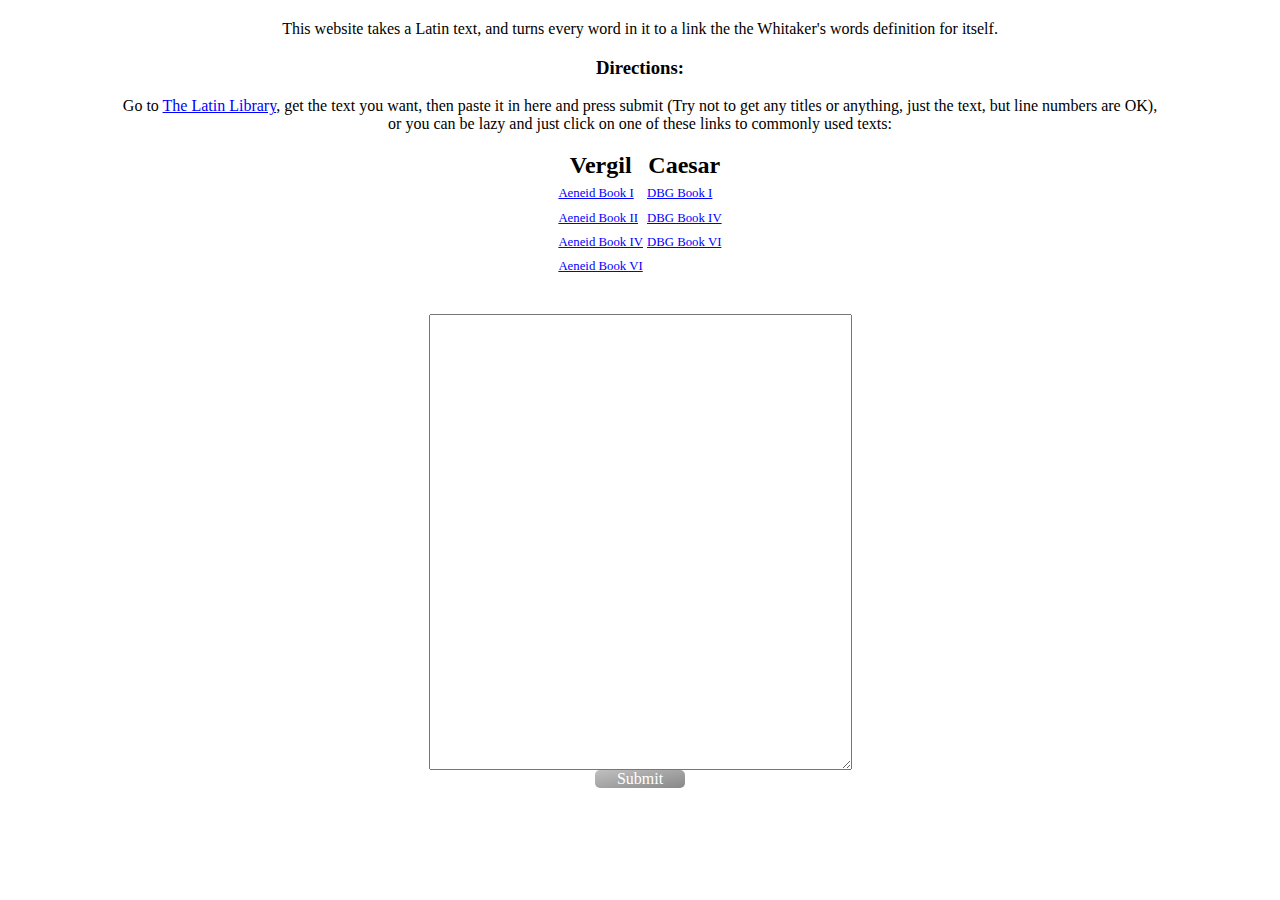
==== index.html @ 9de96cf1 "Merge branch 'gh-pages' of github.com:ddsnowboard/LatinLinker into gh-pages" ====
<html>
    <head>
        <meta name="generator"
        content="HTML Tidy for HTML5 (experimental) for Windows https://github.com/w3c/tidy-html5/tree/c63cc39" />
        <title>Latin Linker</title>
        <link type="text/css" rel="stylesheet" href="style.css" />
        <script src="jquery-2.1.1.min.js"></script>
        <script src="master.js"></script>
        <script src="texts.js"></script>
        <script src="main.js"></script>
    </head>
    <body>
        <div id="entry"><p>This website takes a Latin text, and turns every word in it to a link the the Whitaker's words definition for itself.</p><h3>Directions:</h3><p>Go to 
        <a href="http://www.thelatinlibrary.com/" class="normal" target="_blank">The Latin Library</a>, get the text you want,
        then paste it in here and press submit (Try not to get any titles or anything, just the text, but line numbers are OK),<br /> or you can be lazy and just click on one of these links to commonly used texts:
        <br />
        <div style="margin-left: auto; margin-right: auto; display: inline-block">
            <table>
                <tr>
                    <th>Vergil</th>
                    <th>Caesar</th>
                </tr>
                <tr class="row">
                    <td>Aeneid Book I</td>
                    <td>DBG Book I</td>
                </tr>
                <tr class="row">
                    <td>Aeneid Book II</td>
                    <td>DBG Book IV</td>
                </tr>
                <tr class="row">
                    <td>Aeneid Book IV</td>
                    <td>DBG Book VI</td>
                </tr>
                <tr class="row">
                    <td>Aeneid Book VI</td>
                </tr>
            </table>
			</p>
        </div>
        <br />
        <br />
        <textarea id="text" rows="30" cols="50"></textarea>
        <br />
        <div id="submit" class="button" style="margin-right: auto; margin-left: auto;">Submit</div></div>
        <div id="text">
            <table id="table"></table>
        </div>
    </body>
</html>
---- style.css ----
.button {
    border-radius:5px;
    color:#FFFFFF;
    width:90px;
    text-align:center;
    -webkit-touch-callout: none;
    -webkit-user-select: none;
    -khtml-user-select: none;
    -moz-user-select: none;
    -ms-user-select: none;
    user-select: none;
    cursor:default;
    background: linear-gradient(to bottom right, #C0C0C0 , #888888);
}
.hover{
    background: linear-gradient(to bottom right, #B0B0B0, #787878);
}

.down {
    background: linear-gradient(to bottom right, #686868, #A0A0A0);
}

#choose {
	margin-left: auto;
	margin-right: auto;
	text-align: center;
	line-height: 1.5 em;
}

a {
	text-decoration: none;
	color: black;
}

#entry {
	margin-top:20px;
	text-align:center;
}

table {
	margin: 1em, 2em, 1em, 2em;
}

tr {
	height:1.4em;
}

.normal {
	color:blue; 
	text-decoration: underline;
}

th {
	font-size: 1.5em;
}

.row > td {
	color:blue; 
	text-decoration: underline;
	cursor: pointer;
	font-size: .8em;
}

td > a {
	font-family:"book antiqua","times new roman",times;
	font-size: 1.4em;
	line-height: 1.4em
}
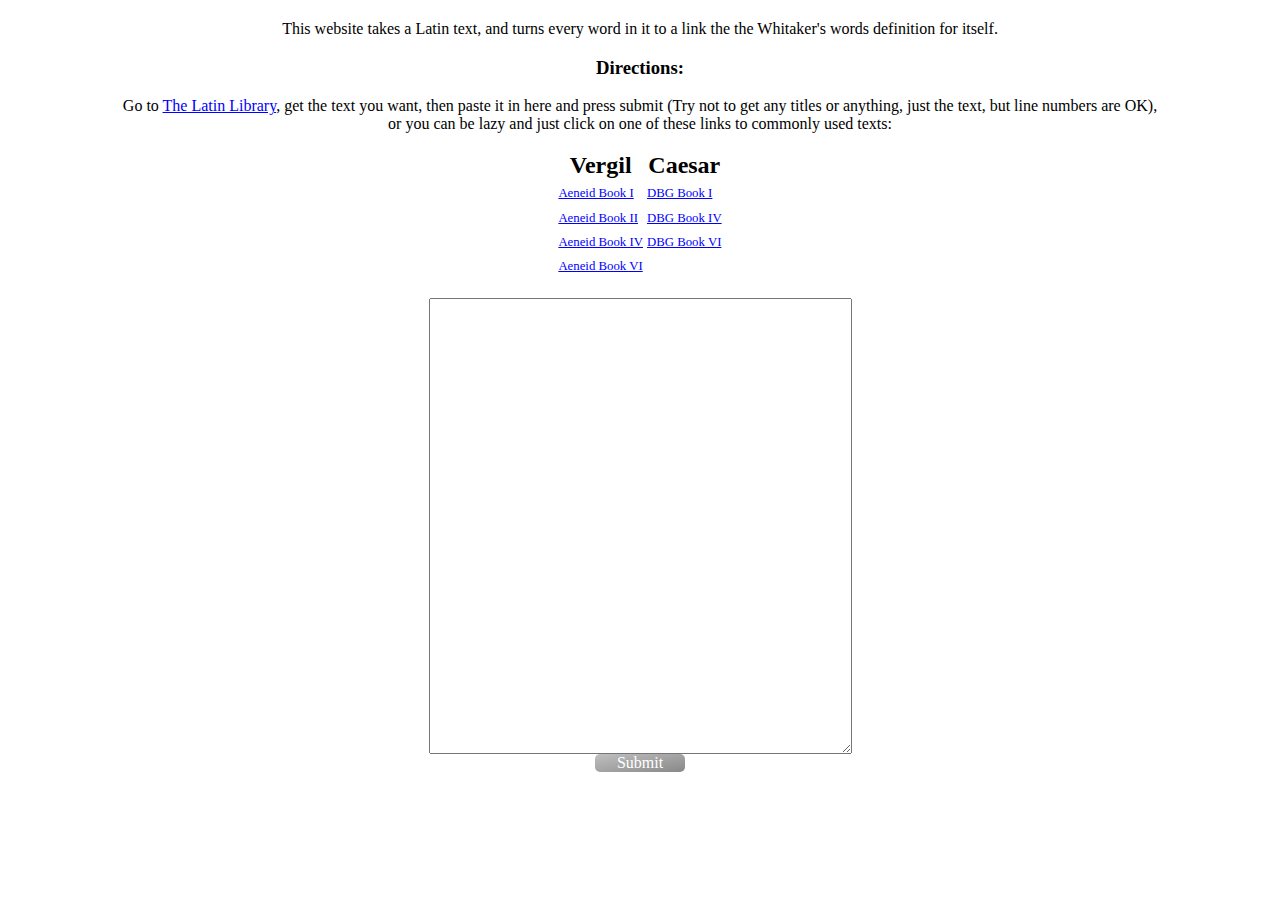
==== commit a08a6a5e: "Formatting, JSLint, and JSMin." ====
--- a/index.html
+++ b/index.html
@@ -10,40 +10,50 @@
         <script src="main.js"></script>
     </head>
     <body>
-        <div id="entry"><p>This website takes a Latin text, and turns every word in it to a link the the Whitaker's words definition for itself.</p><h3>Directions:</h3><p>Go to 
-        <a href="http://www.thelatinlibrary.com/" class="normal" target="_blank">The Latin Library</a>, get the text you want,
-        then paste it in here and press submit (Try not to get any titles or anything, just the text, but line numbers are OK),<br /> or you can be lazy and just click on one of these links to commonly used texts:
-        <br />
-        <div style="margin-left: auto; margin-right: auto; display: inline-block">
-            <table>
-                <tr>
-                    <th>Vergil</th>
-                    <th>Caesar</th>
-                </tr>
-                <tr class="row">
-                    <td>Aeneid Book I</td>
-                    <td>DBG Book I</td>
-                </tr>
-                <tr class="row">
-                    <td>Aeneid Book II</td>
-                    <td>DBG Book IV</td>
-                </tr>
-                <tr class="row">
-                    <td>Aeneid Book IV</td>
-                    <td>DBG Book VI</td>
-                </tr>
-                <tr class="row">
-                    <td>Aeneid Book VI</td>
-                </tr>
-            </table>
-			</p>
+        <div id="entry">
+            <p>This website takes a Latin text, and turns every word in it to a link the the Whitaker&#39;s words definition for
+            itself.</p>
+            <h3>Directions:</h3>
+            <p>Go to 
+            <a href="http://www.thelatinlibrary.com/" class="normal" target="_blank">The Latin Library</a>, get the text you want,
+            then paste it in here and press submit (Try not to get any titles or anything, just the text, but line numbers are OK),
+            <br />or you can be lazy and just click on one of these links to commonly used texts:
+            <br /></p>
+            <div style="margin-left: auto; margin-right: auto; display: inline-block">
+                <table>
+                    <tr>
+                        <th>Vergil</th>
+                        <th>Caesar</th>
+                    </tr>
+                    <tr class="row">
+                        <td>Aeneid Book I</td>
+                        <td>DBG Book I</td>
+                    </tr>
+                    <tr class="row">
+                        <td>Aeneid Book II</td>
+                        <td>DBG Book IV</td>
+                    </tr>
+                    <tr class="row">
+                        <td>Aeneid Book IV</td>
+                        <td>DBG Book VI</td>
+                    </tr>
+                    <tr class="row">
+                        <td>Aeneid Book VI</td>
+                    </tr>
+                </table>
+            </div>
+            <br />
+            <br />
+            <textarea id="text" rows="30" cols="50"></textarea>
+            <br />
+            <div id="submit" class="button" style="margin-right: auto; margin-left: auto;">Submit</div>
         </div>
-        <br />
-        <br />
-        <textarea id="text" rows="30" cols="50"></textarea>
-        <br />
-        <div id="submit" class="button" style="margin-right: auto; margin-left: auto;">Submit</div></div>
         <div id="text">
+            <div id="control">
+                <div id="light">Black on White</div>
+                <br />
+                <div id="dark">White on Black</div>
+            </div>
             <table id="table"></table>
         </div>
     </body>
--- a/style.css
+++ b/style.css
@@ -11,6 +11,9 @@
     user-select: none;
     cursor:default;
     background: linear-gradient(to bottom right, #C0C0C0 , #888888);
+}
+td {
+	position: relative;
 }
 .hover{
     background: linear-gradient(to bottom right, #B0B0B0, #787878);
@@ -61,8 +64,33 @@
 	font-size: .8em;
 }
 
-td > a {
+.text {
 	font-family:"book antiqua","times new roman",times;
 	font-size: 1.4em;
 	line-height: 1.4em
+}
+
+#control {
+	position: fixed;
+	right: 5px;
+	top: 30%;
+	border: 1px solid black;
+	border-radius: 5px;
+	padding: 5px;
+	visibility: hidden;
+	-webkit-touch-callout: none;
+    -webkit-user-select: none;
+    -khtml-user-select: none;
+    -moz-user-select: none;
+    -ms-user-select: none;
+    user-select: none;
+    cursor:default;
+}
+#light {
+	color: black;
+	background-color: white;
+}
+#dark {
+	color: white;
+	background-color: black
 }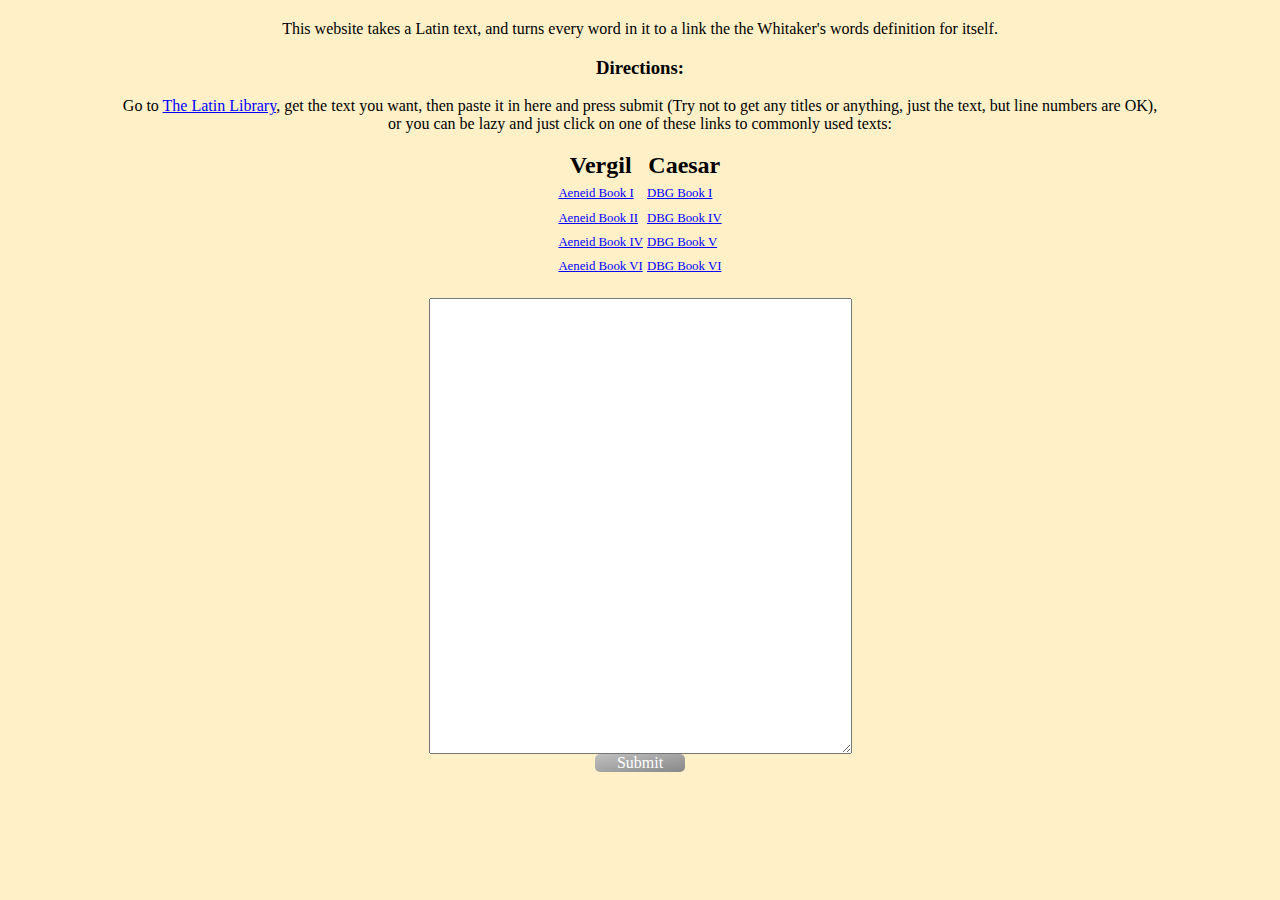
==== commit 7ca9517d: "Add DBGV" ====
--- a/index.html
+++ b/index.html
@@ -35,24 +35,25 @@
                     </tr>
                     <tr class="row">
                         <td>Aeneid Book IV</td>
-                        <td>DBG Book VI</td>
+                        <td>DBG Book V</td>
                     </tr>
                     <tr class="row">
                         <td>Aeneid Book VI</td>
+						<td>DBG Book VI</td>
                     </tr>
                 </table>
             </div>
             <br />
             <br />
-            <textarea id="text" rows="30" cols="50"></textarea>
+            <textarea rows="30" cols="50"></textarea>
             <br />
             <div id="submit" class="button" style="margin-right: auto; margin-left: auto;">Submit</div>
         </div>
         <div id="text">
             <div id="control">
-                <div id="light">Black on White</div>
+                <div id="light">Dark on Light</div>
                 <br />
-                <div id="dark">White on Black</div>
+                <div id="dark">Light on Dark</div>
             </div>
             <table id="table"></table>
         </div>
--- a/style.css
+++ b/style.css
@@ -1,3 +1,6 @@
+html {
+	background-color: rgb(270, 240, 200);
+}
 .button {
     border-radius:5px;
     color:#FFFFFF;
@@ -86,11 +89,16 @@
     user-select: none;
     cursor:default;
 }
+#light, #dark {
+	border: 1px solid black;
+	border-radius: 5px;
+}
+
 #light {
 	color: black;
-	background-color: white;
+	background-color: rgb(270, 240, 200);
 }
 #dark {
-	color: white;
-	background-color: black
+	color: rgb(220,220,220);
+	background-color: #444444;
 }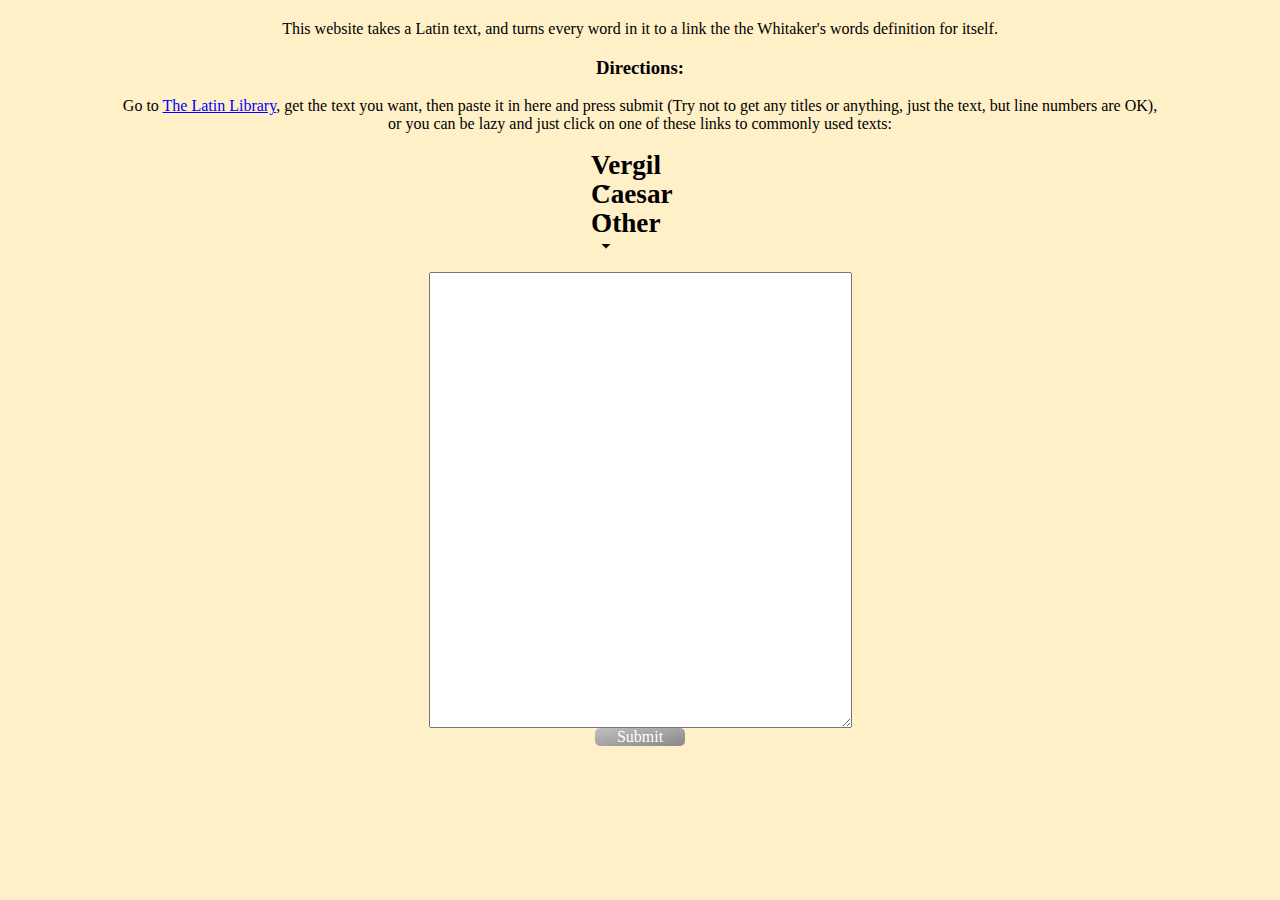
==== commit fc973be7: "Redesigned things a little bit." ====
--- a/index.html
+++ b/index.html
@@ -19,30 +19,7 @@
             then paste it in here and press submit (Try not to get any titles or anything, just the text, but line numbers are OK),
             <br />or you can be lazy and just click on one of these links to commonly used texts:
             <br /></p>
-            <div style="margin-left: auto; margin-right: auto; display: inline-block">
-                <table>
-                    <tr>
-                        <th>Vergil</th>
-                        <th>Caesar</th>
-                    </tr>
-                    <tr class="row">
-                        <td>Aeneid Book I</td>
-                        <td>DBG Book I</td>
-                    </tr>
-                    <tr class="row">
-                        <td>Aeneid Book II</td>
-                        <td>DBG Book IV</td>
-                    </tr>
-                    <tr class="row">
-                        <td>Aeneid Book IV</td>
-                        <td>DBG Book V</td>
-                    </tr>
-                    <tr class="row">
-                        <td>Aeneid Book VI</td>
-						<td>DBG Book VI</td>
-                    </tr>
-                </table>
-            </div>
+            <div id="documents" style="width: 400px; margin-left: auto; margin-right: auto; display: block;"></div>
             <br />
             <br />
             <textarea rows="30" cols="50"></textarea>
--- a/style.css
+++ b/style.css
@@ -57,7 +57,7 @@
 }
 
 th {
-	font-size: 1.5em;
+	font-size: 1.7em;
 }
 
 .row > td {
@@ -70,7 +70,7 @@
 .text {
 	font-family:"book antiqua","times new roman",times;
 	font-size: 1.4em;
-	line-height: 1.4em
+	line-height: 1.4em;
 }
 
 #control {
@@ -101,4 +101,33 @@
 #dark {
 	color: rgb(220,220,220);
 	background-color: #444444;
+}
+#documents {
+	text-align:left;
+}
+#documents td:not(.arrow){
+	text-decoration: underline;
+	color: blue;
+	cursor: pointer;
+	font-size: .9em;
+}
+img.arrow {
+	height: 10px;
+	margin-left: 10px;
+}
+#documents > tr{
+	display: block;
+	width: 100px;
+	height: 1.8em;
+	margin-left: auto;
+	margin-right: auto;
+}
+#documents th{
+	margin-bottom: 10px;
+}
+#documents td{
+	margin-left: auto;
+	margin-right: auto;
+	display: block;	
+	width: 100px;
 }